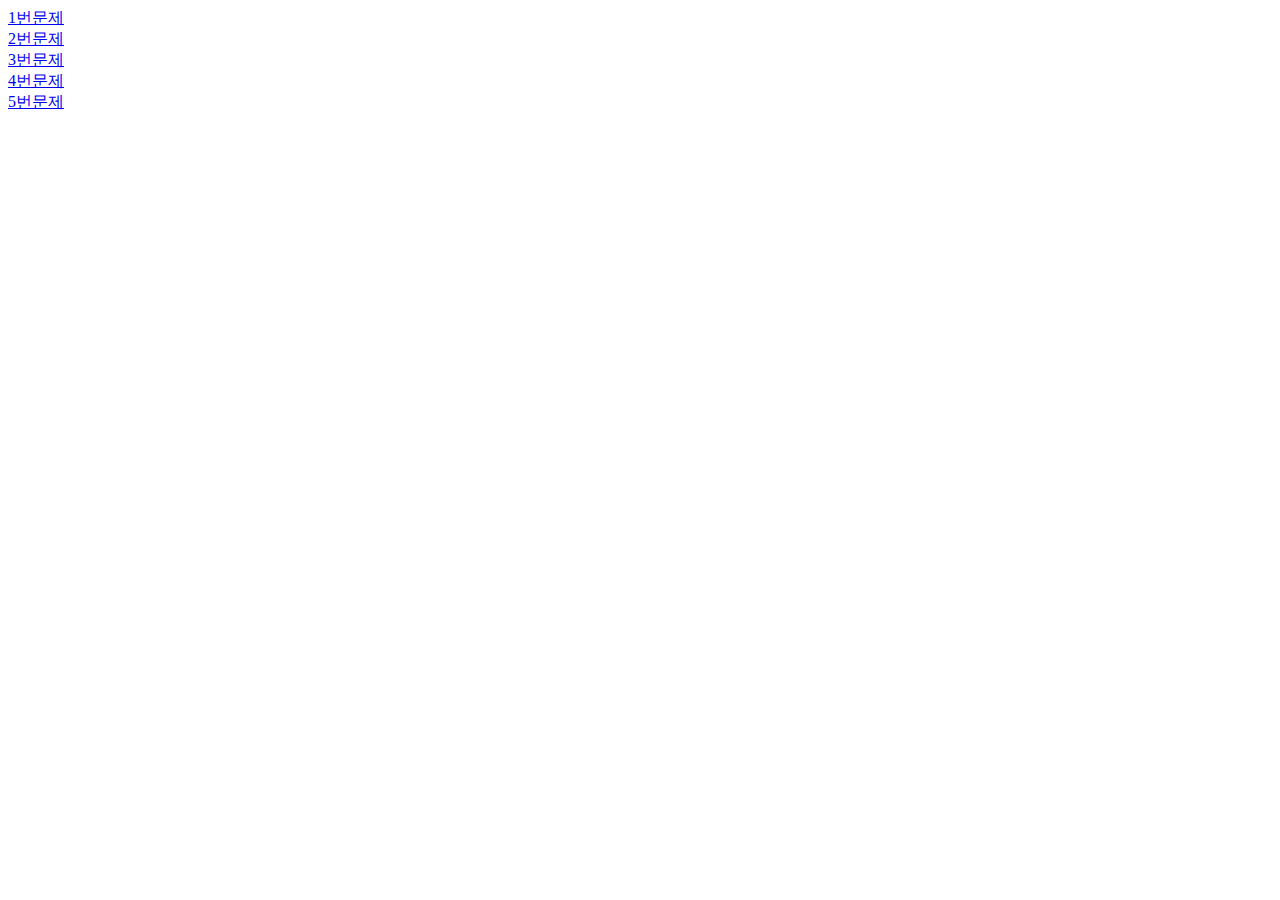
==== index.html @ 2405373f "first commit" ====
<!DOCTYPE html>
<html lang="en">
<head>
    <meta charset="UTF-8">
    <meta name="viewport" content="width=device-width, initial-scale=1.0">
    <title>Document</title>
</head>
<body>
    <a href="/flex1.html">1번문제</a><br>
    <a href="/flex2.html">2번문제</a><br>
    <a href="/flex3.html">3번문제</a><br>
    <a href="/flex4.html">4번문제</a><br>
    <a href="/flex5.html">5번문제</a><br>
</body>
</html>
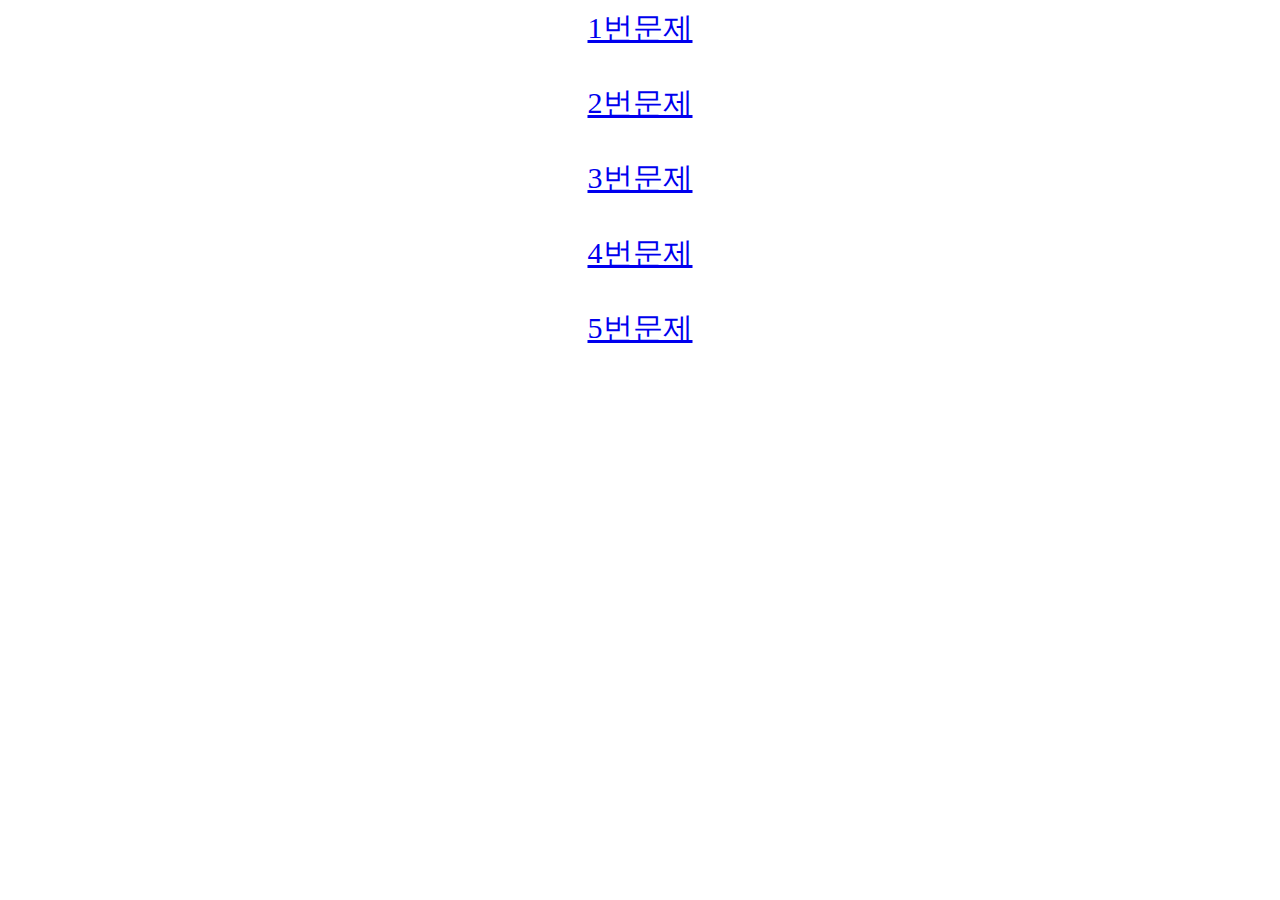
==== commit 1c0f3fac: "second commit" ====
--- a/index.html
+++ b/index.html
@@ -4,12 +4,18 @@
     <meta charset="UTF-8">
     <meta name="viewport" content="width=device-width, initial-scale=1.0">
     <title>Document</title>
+    <style>
+        *{
+            font-size: 30px;
+            text-align: center;
+        }
+    </style>
 </head>
 <body>
-    <a href="/flex1.html">1번문제</a><br>
-    <a href="/flex2.html">2번문제</a><br>
-    <a href="/flex3.html">3번문제</a><br>
-    <a href="/flex4.html">4번문제</a><br>
+    <a href="/flex1.html">1번문제</a><br><br>
+    <a href="/flex2.html">2번문제</a><br><br>
+    <a href="/flex3.html">3번문제</a><br><br>
+    <a href="/flex4.html">4번문제</a><br><br>
     <a href="/flex5.html">5번문제</a><br>
 </body>
 </html>